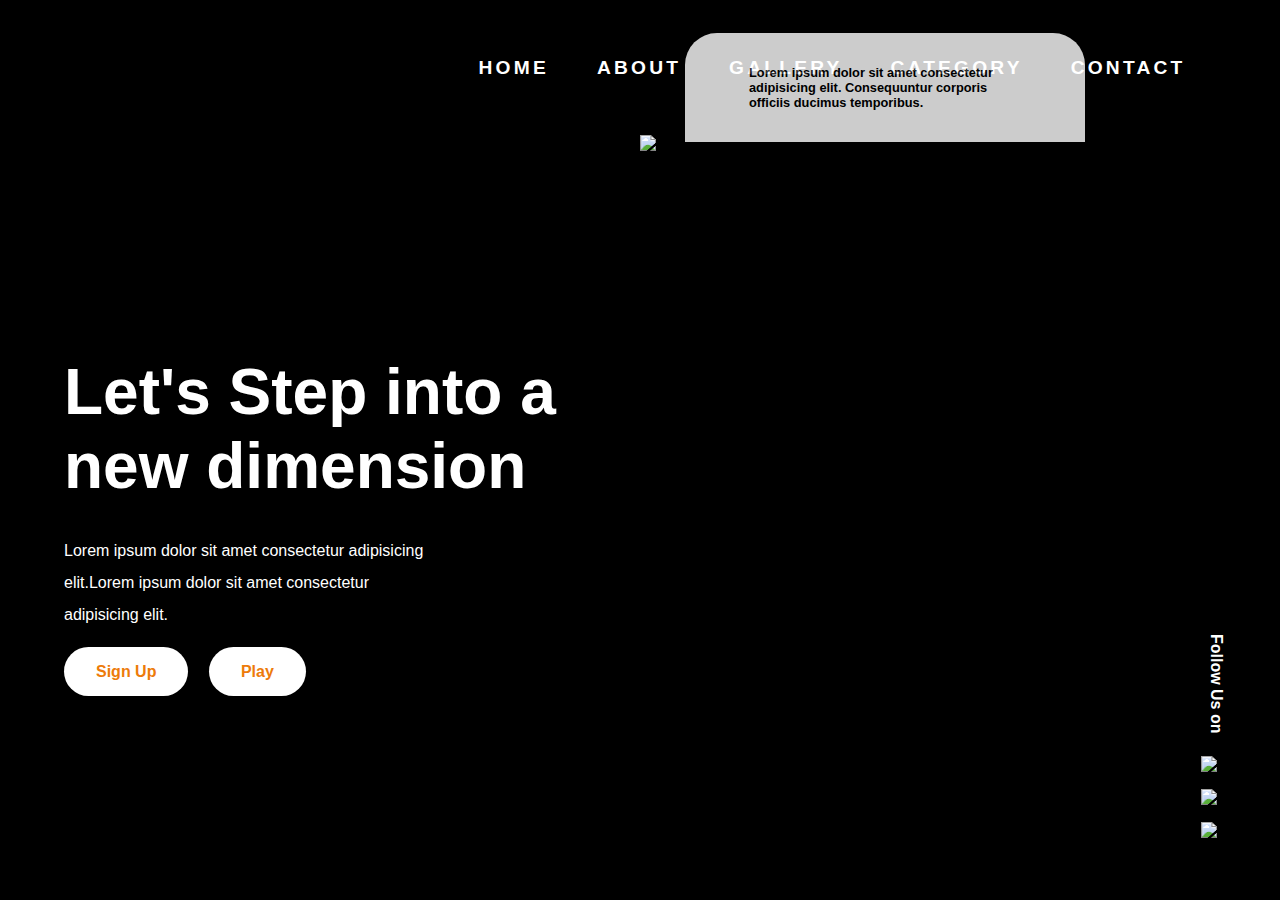
==== meteverse/index.html @ dd4edded "Add files via upload" ====
<!DOCTYPE html>
<html lang="pt-br">
<head>
    <meta charset="UTF-8">
    <meta name="viewport" content="width=device-width, initial-scale=1.0">
    <title>Meteverse</title>
    <link rel="stylesheet" href="style.css">
</head>
<body>
    <header>
        <div class="logo">
            <img src="img/logo (1).png" alt="">
        </div>
        <nav>
            <a href="#">Home</a>
            <a href="#">About</a>
            <a href="#">Gallery</a>
            <a href="#">Category</a>
            <a href="#">Contact</a>
        </nav>
    </header>
    <main>
        <section class="cta">
            <h1>Let's Step into a new dimension</h1>
            <p>Lorem ipsum dolor sit amet consectetur adipisicing elit.Lorem ipsum dolor sit amet consectetur adipisicing elit.
                 </p>
                  <div class="inputs">
                    <a href="#">Sign Up</a>
                    <a href="#">Play</a>
                  </div>
        </section>
        <section class="slider">
            <img src="img/homem.png" alt="manoHomem">
            <div class="legend">Lorem ipsum dolor sit amet consectetur adipisicing elit.
            Consequuntur corporis officiis ducimus temporibus.</div>
        </section>
        <section class="social-media">
            <p>Follow Us on</p>
            <div>
                <img src="img/face.png" alt="Facebook">
                <img src="img/twitter.png" alt="Twitter">
                <img src="img/insta.png" alt="Instagram">
            </div>
        </section>

    </main>
</body>
</html>
---- meteverse/style.css ----
*{
    margin: 0;
    padding: 0;
    box-sizing: border-box;
    font-family: sans-serif;
}

body{
    width: 100vw;
    height: 100vh;
    background-image: url(img/bg.png);
    background-position: center;
    background-size: cover;
    background-color: #000000;
}


header{
    width: 100vw;
    height: 15vh;
    display: flex;
    align-items: center;
}

.logo{
    width: 30%;
    padding-left: 4rem;
}

.logo img{
    width: 50%;
}

nav{
    width: 70%;
    font-size: 1.2rem;
    letter-spacing: 0.2rem;
    font-weight: 600;
    text-transform: uppercase;
    display: flex;
    gap: 3rem;
    justify-content: center;
}

nav a{
    text-decoration: none;
    color: #fff;
}

main{
    width: 100vw;
    height: 85vh;
    display: flex;
}

.cta{
    width: 50%;
    color: #fff;
    display: flex;
    flex-direction: column;
    gap: 2rem;
    justify-content: center;
}
.cta h1{
    font-size: 4rem;
    padding: 0 4rem;
}
.cta p{
    padding-left: 4rem;
    padding-right: 12rem;
    line-height: 2rem;
}
.cta .inputs{
    padding-left: 4rem;
}
.cta .inputs a{
    text-decoration: none;
    color: #ed7b0a;
    margin-right: 1rem;
    padding: 1rem 2rem;
    border-radius: 5rem;
    font-weight: 600;
    background-color: #fff;
}


.slider{
    width: 40%;
}
.slider img{
    width: 500px;
    height: 540px;
}
.legend{
    width: 400px;
    background-color: #fff;
    padding: 2rem 4rem;
    border-top-left-radius: 2rem;
    border-top-right-radius: 2rem;
    margin: -120px 0 0 45px;
    position: relative;
    z-index: 9;
    font-weight: 600;
    font-size: 0.8rem;
    opacity: 0.8;
}

.social-media{
    width: 10%;
    display: flex;
    flex-direction: column;
    justify-content:flex-end;
    align-items: center;
    padding-bottom: 3rem;
}
.social-media div{
    display: flex;
    flex-direction: column;
    gap: .2rem;
    margin-top: .2rem;
}
.social-media div img{
    width: 30px;
    height: 30px;
}
.social-media p{
    position: absolute;
    font-weight: 700;
    color: #fff;
    transform:rotate(90deg) translatex(-160%);
}
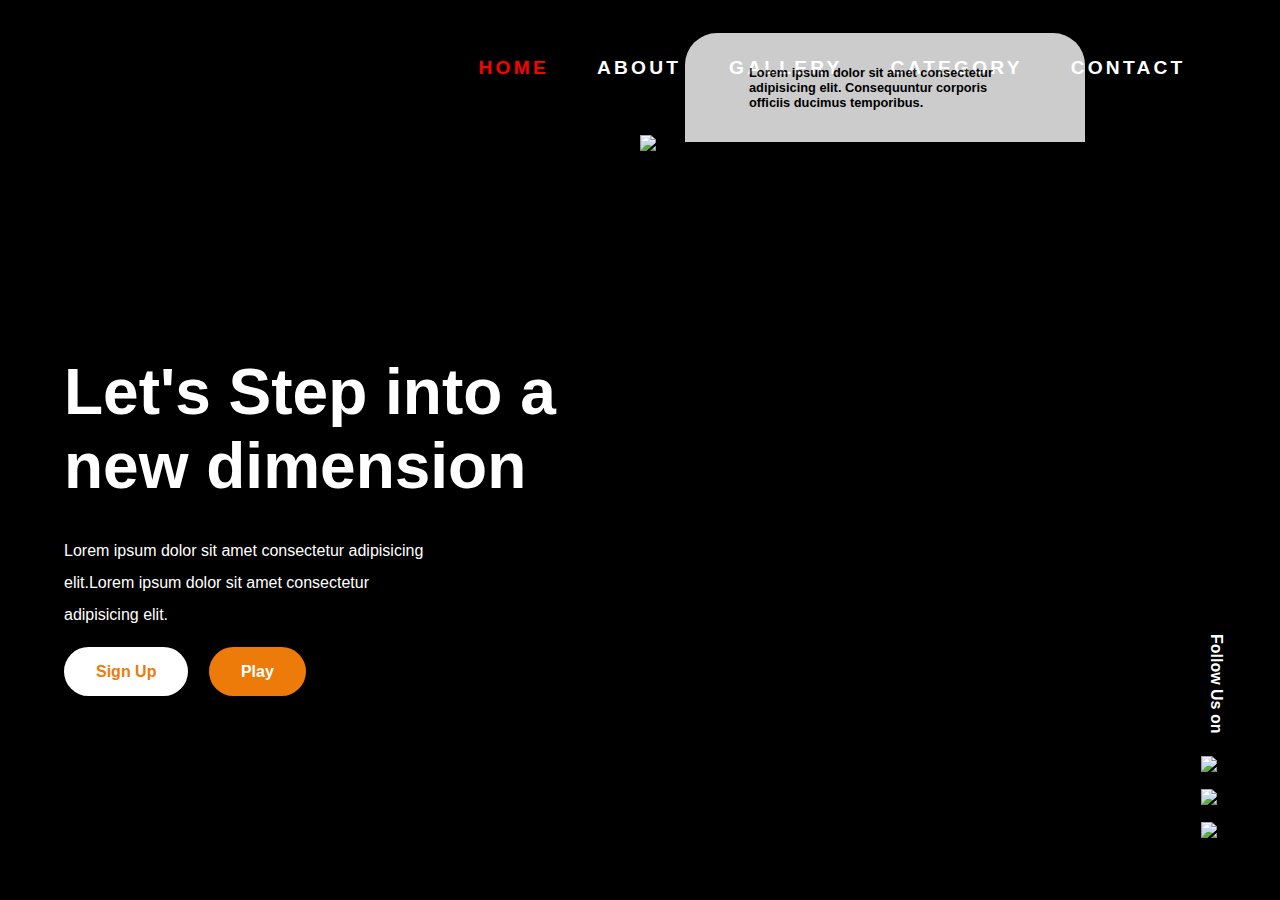
==== commit 5216a612: "Add files via upload" ====
--- a/meteverse/index.html
+++ b/meteverse/index.html
@@ -12,7 +12,7 @@
             <img src="img/logo (1).png" alt="">
         </div>
         <nav>
-            <a href="#">Home</a>
+            <a href="#"> <span>Home</span></a>
             <a href="#">About</a>
             <a href="#">Gallery</a>
             <a href="#">Category</a>
@@ -26,7 +26,7 @@
                  </p>
                   <div class="inputs">
                     <a href="#">Sign Up</a>
-                    <a href="#">Play</a>
+                    <a class="play" href="#">Play</a>
                   </div>
         </section>
         <section class="slider">
--- a/meteverse/style.css
+++ b/meteverse/style.css
@@ -46,6 +46,9 @@
     text-decoration: none;
     color: #fff;
 }
+span{
+    color: red;
+}
 
 main{
     width: 100vw;
@@ -83,7 +86,10 @@
     background-color: #fff;
 }
 
-
+.cta .inputs .play{
+    background-color: #ed7b0a;    
+    color: #fff;
+}
 .slider{
     width: 40%;
 }
